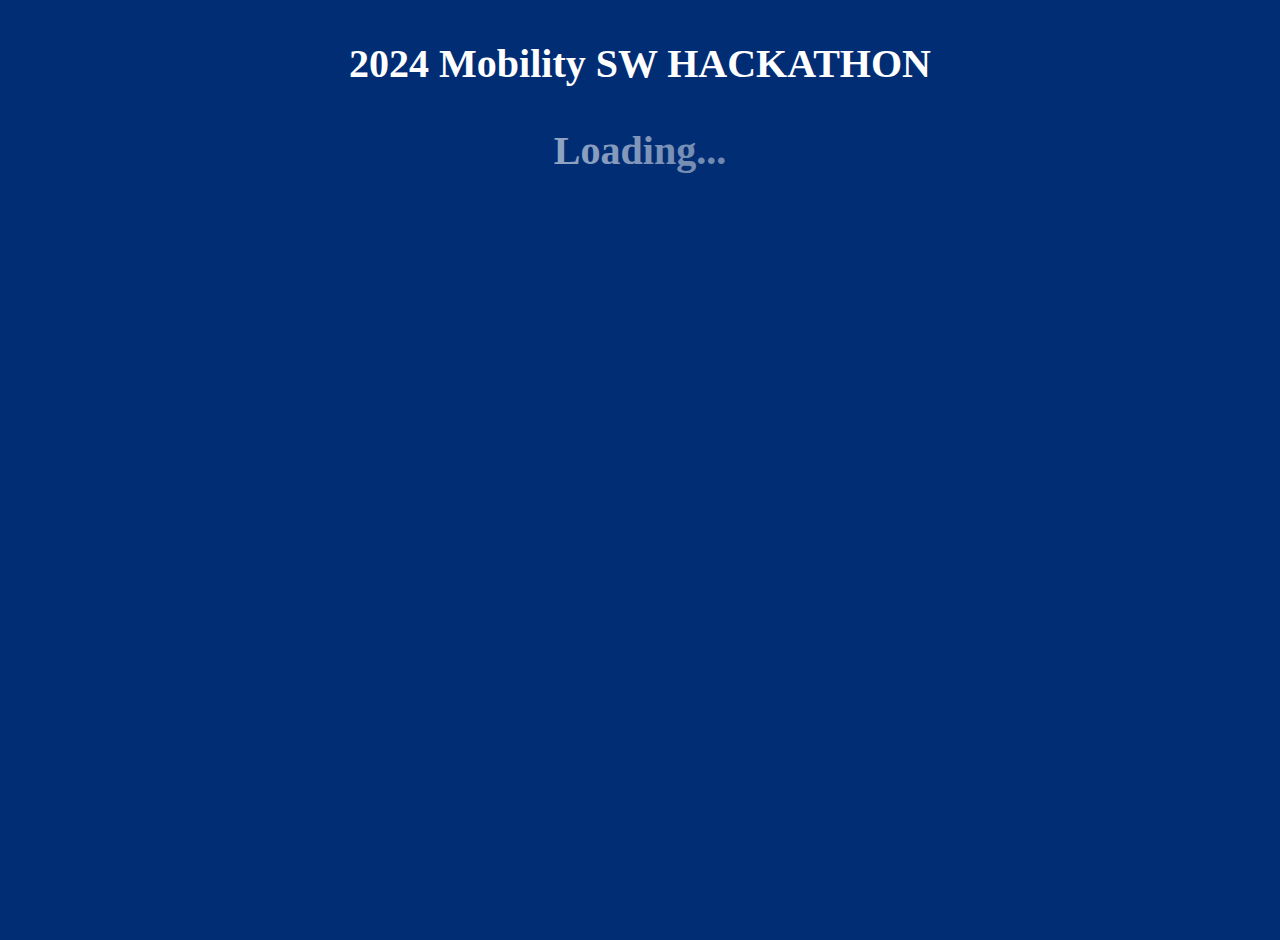
==== index.html @ f158814f "first commit" ====
<!DOCTYPE html>
<html lang="en">
  <head>
    <meta charset="UTF-8" />
    <meta name="viewport" content="width=device-width, initial-scale=1.0" />
    <title>Document</title>
    <script src="https://code.jquery.com/jquery-3.7.1.min.js"></script>
    <script src="https://t1.kakaocdn.net/kakao_js_sdk/2.6.0/kakao.min.js"></script>
    <script src="./js/index.js"></script>
    <link rel="stylesheet" href="css/index.css" />
  </head>
  <body>
    <div id="root">
      <div id="txt_loading">
        <div id="box1">
          <p id="logo">2024 Mobility SW HACKATHON</p>
          <p class="loading">Loading...</p>
        </div>
      </div>

      <div id="intro">
        <div id="box2">
          <p id="typing-text"></p>
          <div id="btn_box">
            <button class="btn" id="btn_agree">동의</button>
            <button class="btn" id="btn_disAgree">동의안함</button>
          </div>
        </div>
      </div>

      <div id="main">


      </div>
    </div>
  </body>
</html>
---- css/index.css ----
#txt_loading,
#intro {
  margin: 0;
  padding: 0;
  height: 100vh;
  width: 100vw;
  background-color: #012d74;
  text-align: center;
  align-items: center;
}

#intro {
  display: none;
}

#main {
  display: none;
}

p {
  font-size: 2.5em;
  font-weight: bold;
  color: white;
  position: relative;
}

.btn {
  font-size: 2.5em;
  font-weight: bold;
  color: #012d74;
  background-color: white;
  width: 25vh;
}

#btn_agree,
#btn_disAgree {
  display: none;
}

#root {
  margin: 0;
  padding: 0;
  height: 100vh;
  width: 100vw;
}

html,
body {
  margin: 0;
  padding: 0;
  background-color: #012d74;
}

/* 그라데이션 효과 애니메이션 */
@keyframes gradientAnimation {
  0% {
    background-position: 100% 50%;
  }
  100% {
    background-position: 0% 50%;
  }
}

/* 그라데이션 효과 */
.loading::after {
  content: "";
  position: absolute;
  top: 0;
  left: 0;
  width: 100%;
  height: 100%;
  background: linear-gradient(90deg, transparent, #012d74, transparent);
  background-size: 200% 100%;
  animation: gradientAnimation 2s linear infinite;
  border-radius: 3px;
}
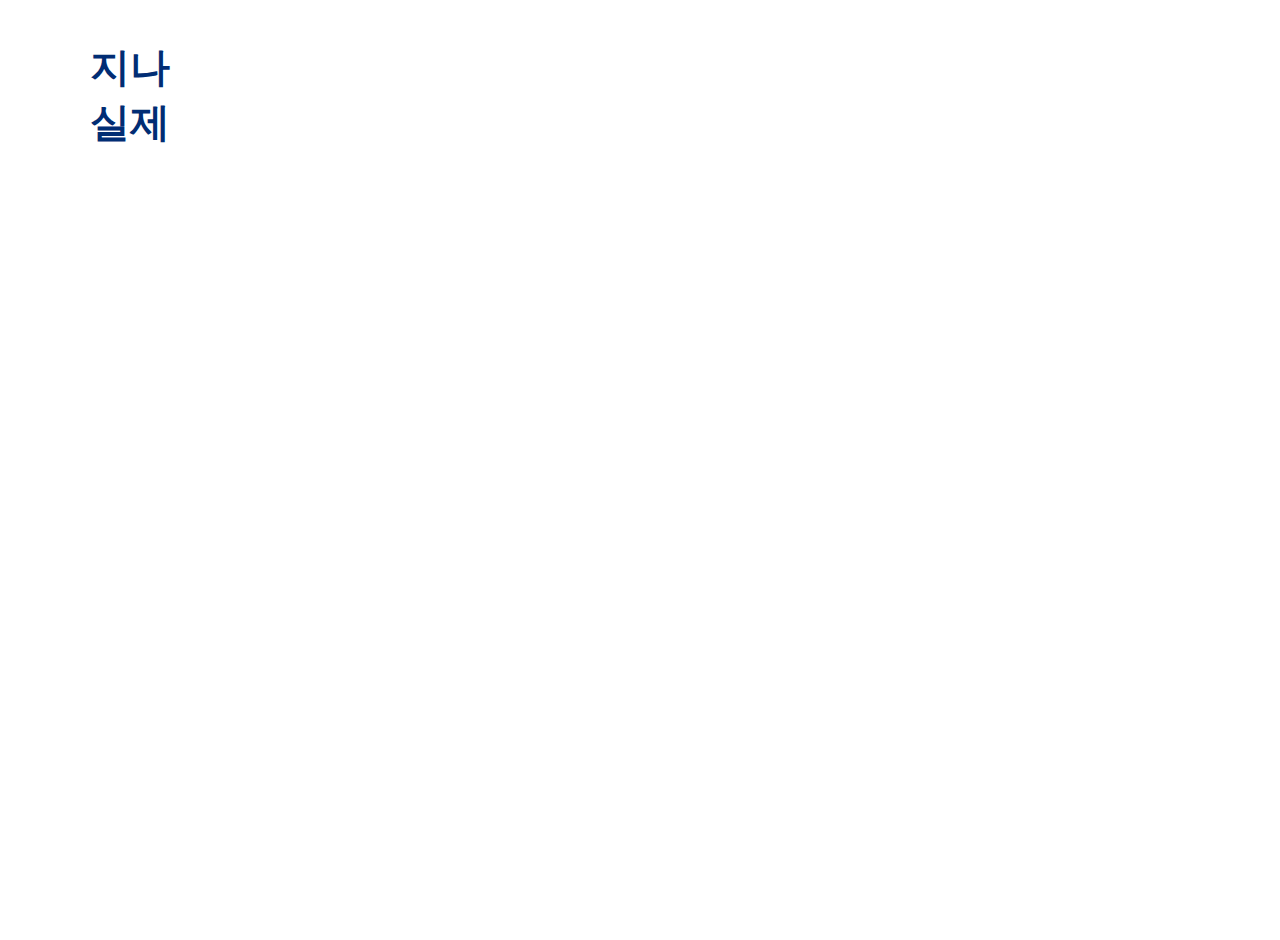
==== commit 9c6d78e8: "sdsdfs" ====
--- a/index.html
+++ b/index.html
@@ -3,35 +3,163 @@
   <head>
     <meta charset="UTF-8" />
     <meta name="viewport" content="width=device-width, initial-scale=1.0" />
-    <title>Document</title>
+    <title>2024MobisSW</title>
     <script src="https://code.jquery.com/jquery-3.7.1.min.js"></script>
-    <script src="https://t1.kakaocdn.net/kakao_js_sdk/2.6.0/kakao.min.js"></script>
     <script src="./js/index.js"></script>
     <link rel="stylesheet" href="css/index.css" />
   </head>
   <body>
     <div id="root">
+      <!--<div id="time_bar">
+        <p>
+          <span>배터리 이미지</span></span><span>423km</span><span>5°C</span>
+          <span id="time"></span>
+        </p>
+      </div> -->
+
       <div id="txt_loading">
-        <div id="box1">
+        <div >
+          <p></p>
           <p id="logo">2024 Mobility SW HACKATHON</p>
           <p class="loading">Loading...</p>
         </div>
       </div>
 
+      <div id="login">
+        <form id="signup_form" action="http://5.36.111.164:40765/" method="POST">
+      <label for="email">이메일:</label><br />
+      <input type="email" id="email" name="email" required /><br /><br />
+      <label for="password">비밀번호:</label><br />
+      <input
+        type="password"
+        id="password"
+        name="password"
+        required
+      /><br /><br />
+      <input type="submit" value="가입하기" />
+    </form>
+
+    <div id="response_message"></div>
+      </div>
+
       <div id="intro">
-        <div id="box2">
+        <div >
+          <p></p>
           <p id="typing-text"></p>
           <div id="btn_box">
-            <button class="btn" id="btn_agree">동의</button>
+            <button class="btn" id="btn_agree">확인</button>
+            <button class="btn" id="btn_login">로그인</button>
             <button class="btn" id="btn_disAgree">동의안함</button>
           </div>
         </div>
       </div>
 
       <div id="main">
+        <div id="top">
+          <p></p>
+          <p class="small" id="mode"><span>sport</span></p>
+          <p id="big">
+            <img src="./img/icon_30.png" /><span id = "speed">80</span
+            ><img src="./img/icon_children.png" />
+          </p>
+          <p class="small"><span>km/h</span></p>
+          <p></p>
+        </div> 
+
+        <div id = "map_cover">
+          <div id="map" style="width: 100vw; height: 70vh; margin: auto"></div>
+          <code id="snippet" class="snippet"></code>
+        </div>
+        <div id="middle" class="container ">
+          
+
+          <div id = "left" class="box"></div>
+
+          <div id="center" class="box">
+            <div id="car"></div>
+            <!--<div id="car_left"></div>--->
+            <div id="my_car">
+              <img src="./img/icon_car.png" />
+            </div>
+            <!--<div id="car_right"></div>--->
+          </div>
+            
+          <div id = "right" class="box"> </div>
+        </div>
+
+        <div id = "bottom">
+          <div id="bottom_left">
+            <div id="info">
+              <span> <img id = "img_battery"src="./img/icon_battery.png" alt="이미지1"></span></span>  <span>423km</span>  <span>5°C</span>
+              <span id="ent"></span>
+              
+              
+            </div>
+          </div>
+          <div id="bottom_center">
+            <span id="go_to">목적지</span>
+          </div>
+          <div id="bottom_right">
+            <span id="time"></span><span>  </span><span id="giar_P"> P </span><span id="giar_R"> R </span><span id="giar_N"> N </span><span id="giar_D"> D </span>
+          </div>
+
+        </div>
+
+      </div>
+
+      
+
+    </div>
+
+    <script
+      type="text/javascript"
+      src="https://openapi.map.naver.com/openapi/v3/maps.js?ncpClientId=xlykk6t5o1"
+    ></script>
+
+     <script id="code">
+      var map = new naver.maps.Map('map', {
+      center: new naver.maps.LatLng(37.5105302, 127.0264395), // 초기 지도의 중심 좌표
+      zoom: 21, // 초기 지도의 확대 수준
+      transparent: true // 투명도를 적용할 수 있도록 설정
+    });
+
+    // 마커를 생성합니다.
+var marker = new naver.maps.Marker({
+    position: new naver.maps.LatLng(37.5105302, 127.0264395), // 마커의 위치
+    map: map // 마커가 표시될 지도 객체
+});
+    </script>
 
 
-      </div>
-    </div>
+
+    <script>
+      document
+        .getElementById("signup_form")
+        .addEventListener("submit", function (event) {
+          event.preventDefault(); // 폼 제출 동작 중지
+
+          // 폼 데이터 가져오기
+          var formData = new FormData(this);
+
+          // POST 요청 보내기
+          fetch(this.action, {
+            method: "POST",
+            body: formData,
+          })
+            .then((response) => response.json()) // JSON 형태로 응답 데이터 파싱
+            .then((data) => {
+              // 응답 데이터 처리
+              document.getElementById("response_message").innerHTML = `
+      <p>ID: ${data.id}</p>
+      <p>메시지: ${data.message}</p>
+    `;
+            })
+            .catch((error) => {
+              console.error("에러 발생:", error);
+              document.getElementById("response_message").textContent =
+                "서버와의 통신 중 오류가 발생했습니다.";
+            });
+        });
+    </script>
   </body>
 </html>
--- a/css/index.css
+++ b/css/index.css
@@ -1,39 +1,215 @@
-#txt_loading,
+#txt_loading {
+  margin: 0;
+  padding: 0;
+  height: 100vh;
+  width: 100vw;
+  background-color: #012d74;
+  text-align: center;
+}
+
 #intro {
-  margin: 0;
-  padding: 0;
-  height: 100vh;
-  width: 100vw;
-  background-color: #012d74;
-  text-align: center;
-  align-items: center;
-}
-
+  margin-left: 10vh;
+  padding: 0;
+  height: 100vh;
+  width: 100vw;
+  background-color: white;
+  text-align: left;
+}
+
+#time_bar {
+  height: 1.5em;
+  background-color: white;
+}
+
+#time_bar p {
+  margin: 0;
+  padding: 0;
+  width: parent;
+  height: parent;
+  font-size: 1.2em;
+  text-align: center;
+  color: black;
+}
+
+#big {
+  color: black;
+  font-size: 5em;
+  font-weight: bold;
+  margin-bottom: 0;
+  margin-top: 0;
+}
+
+#big img {
+  margin-left: 1em;
+  margin-right: 1em;
+  width: 0.7em;
+  height: 0.7em;
+}
+
+.background-image-div {
+  width: 500px;
+  height: 300px;
+  background-image: url("../img/backgoutnd.png");
+  background-size: cover; /* 배경 이미지를 div에 맞게 조절합니다. */
+  background-position: center; /* 배경 이미지를 가운데 정렬합니다. */
+}
+
+.small {
+  margin-top: 0;
+  margin-bottom: 0;
+  font-size: 1em;
+  font-weight: 400;
+  color: gray;
+}
+
+#map_cover {
+  width: 100vw;
+  height: 0.1vh;
+}
+
+#map {
+  opacity: 0.4;
+}
+
+#mode {
+  font-size: 1.2em;
+  font-weight: bold;
+}
+
+#middle {
+  text-align: center;
+  display: flex;
+  justify-content: space-around;
+}
+#bottom {
+  padding-top: 1vh;
+  text-align: center;
+  display: flex;
+  justify-content: space-around;
+}
+
+#left,
+#right {
+  width: 30vw;
+  height: 70vh;
+  border: solid 2px red;
+}
+
+#bottom_left,
+#bottom_right {
+  font-size: 24px;
+  font-weight: bold;
+  width: 30vw;
+  height: 5vh;
+  border: green 2px solid;
+}
+
+#bottom_center {
+  font-size: 24px;
+  font-weight: bold;
+  width: 20vw;
+  height: 5vh;
+  border: brown 2px solid;
+}
+
+#img_battery {
+  width: 45px;
+  height: 30px;
+}
+
+#giar_D {
+  color: red;
+}
+
+#giar_P,
+#giar_R,
+#giar_N {
+  color: gray;
+}
+#center {
+  border: 2px yellow solid;
+  width: 20vw;
+  height: 70vh;
+}
+
+#time_bar span {
+  margin-left: 50px;
+  margin-right: 50px;
+}
 #intro {
   display: none;
 }
 
 #main {
   display: none;
-}
-
-p {
+  background-color: white;
+  width: 100vw;
+  height: 100vh;
+  text-align: center;
+}
+
+#txt_loading p {
   font-size: 2.5em;
   font-weight: bold;
   color: white;
   position: relative;
 }
 
+#intro p {
+  font-size: 2.5em;
+  font-weight: bold;
+  color: #012d74;
+  position: relative;
+}
+
 .btn {
-  font-size: 2.5em;
-  font-weight: bold;
-  color: #012d74;
-  background-color: white;
-  width: 25vh;
+  font-size: 2.2em;
+  color: white;
+  font-weight: 400;
+  background-color: #012d74;
+  width: 6em;
+  height: 1.7em;
+  border-radius: 30px;
+  box-shadow: 0px 4px 8px rgba(0, 0, 0, 0.1); /* 그림자 설정 */
+  transition: box-shadow 0.3s ease; /* 그림자 변화 효과 설정 */
+}
+
+.box {
+  display: inline-block; /* 요소들이 가로로 나란히 배치되도록 설정 */
+}
+
+.btn:hover {
+  box-shadow: 0px 8px 16px rgba(0, 0, 0, 0.2); /* 호버시 그림자 설정 */
+}
+#my_car {
+  width: 20vw;
+  height: 25vh;
+  text-align: center;
+}
+
+#car {
+  width: 20vw;
+  height: 49vh;
+}
+
+#car_left,
+#car_right {
+  width: 3vw;
+  height: 20vh;
+  border: solid 3px red;
+}
+#my_car img {
+  width: 14vw;
+  height: 22vh;
 }
 
 #btn_agree,
-#btn_disAgree {
+#btn_disAgree,
+#btn_login {
+  display: none;
+}
+
+#login {
   display: none;
 }
 
@@ -49,6 +225,11 @@
   margin: 0;
   padding: 0;
   background-color: #012d74;
+  overflow: hidden;
+}
+
+.container {
+  white-space: nowrap; /* 요소들이 줄바꿈되지 않도록 설정 */
 }
 
 /* 그라데이션 효과 애니메이션 */
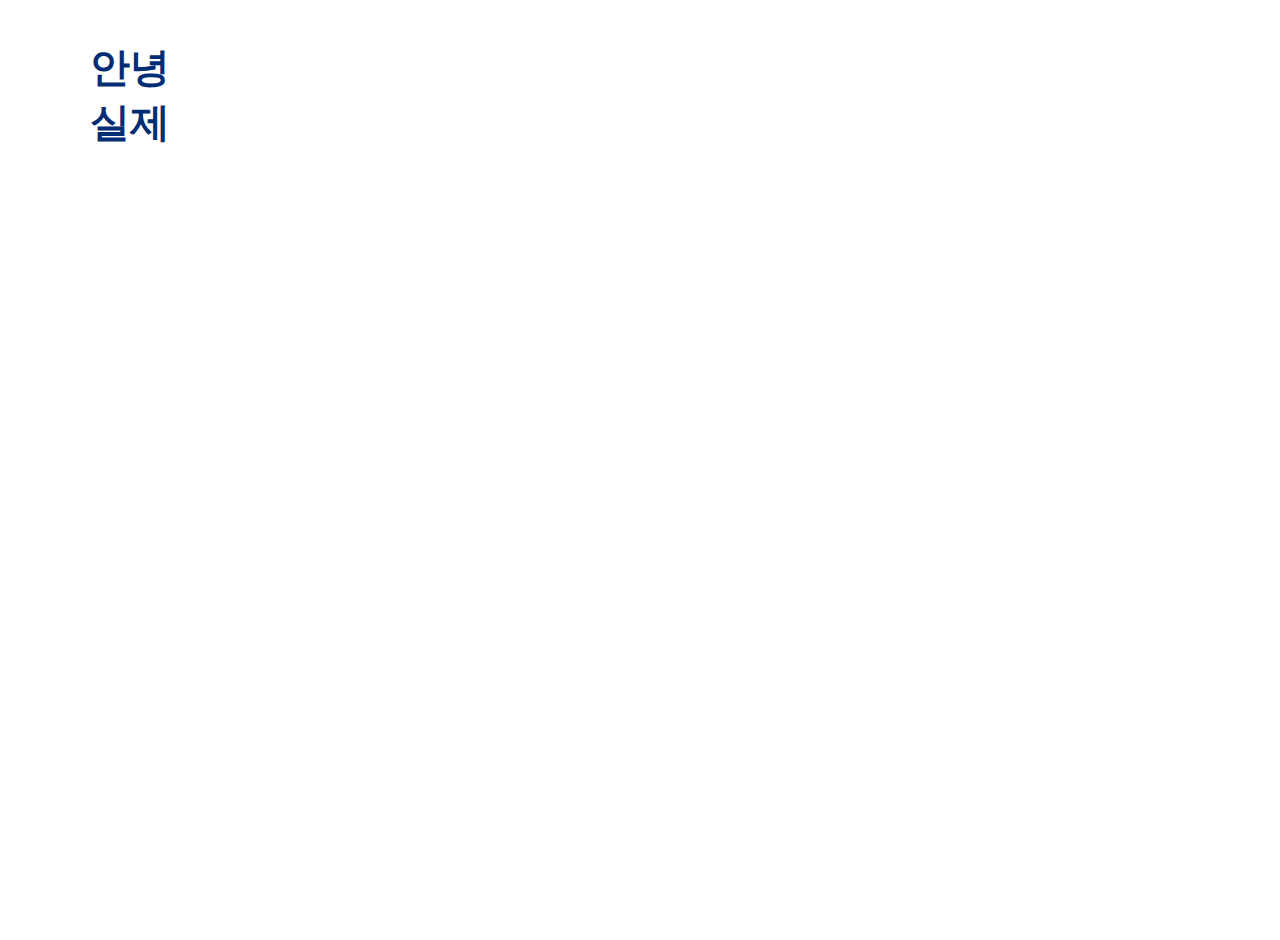
==== commit c23b1e8c: "88" ====
--- a/index.html
+++ b/index.html
@@ -5,18 +5,15 @@
     <meta name="viewport" content="width=device-width, initial-scale=1.0" />
     <title>2024MobisSW</title>
     <script src="https://code.jquery.com/jquery-3.7.1.min.js"></script>
+    <script
+      type="text/javascript"
+      src="https://openapi.map.naver.com/openapi/v3/maps.js?ncpClientId=xlykk6t5o1"
+    ></script>
     <script src="./js/index.js"></script>
     <link rel="stylesheet" href="css/index.css" />
   </head>
   <body>
     <div id="root">
-      <!--<div id="time_bar">
-        <p>
-          <span>배터리 이미지</span></span><span>423km</span><span>5°C</span>
-          <span id="time"></span>
-        </p>
-      </div> -->
-
       <div id="txt_loading">
         <div >
           <p></p>
@@ -24,9 +21,23 @@
           <p class="loading">Loading...</p>
         </div>
       </div>
-
-      <div id="login">
-        <form id="signup_form" action="http://5.36.111.164:40765/" method="POST">
+      <div id="server">    
+      <p class="line">로그인</p>
+      <form id="loginForm">
+      <label for="email">Email:</label><br />
+      <input type="email" id="email" name="email" required /><br />
+      <label for="password">Password:</label><br />
+      <input
+        type="password"
+        id="password"
+        name="password"
+        required
+      /><br /><br />
+      <button type="button" onclick="login()">Login</button>
+      </form>
+      <p class = "line">----------------------------------</p>
+      <p class="line">회원가입</p>
+      <form id="signup_form">
       <label for="email">이메일:</label><br />
       <input type="email" id="email" name="email" required /><br /><br />
       <label for="password">비밀번호:</label><br />
@@ -36,20 +47,21 @@
         name="password"
         required
       /><br /><br />
-      <input type="submit" value="가입하기" />
-    </form>
+      <button type="button" onclick="signup()">SignUp</button>
+      </form>
+      <p class = "line">----------------------------------</p>
 
-    <div id="response_message"></div>
-      </div>
+    <div id="response"></div>
+    </div>  
+
+
 
       <div id="intro">
-        <div >
-          <p></p>
+  <div >
           <p id="typing-text"></p>
           <div id="btn_box">
-            <button class="btn" id="btn_agree">확인</button>
+            <button class="btn" id="btn_agree">시작</button>
             <button class="btn" id="btn_login">로그인</button>
-            <button class="btn" id="btn_disAgree">동의안함</button>
           </div>
         </div>
       </div>
@@ -59,32 +71,17 @@
           <p></p>
           <p class="small" id="mode"><span>sport</span></p>
           <p id="big">
-            <img src="./img/icon_30.png" /><span id = "speed">80</span
+            <img id = "alert" src="./img/icon_30.png" /><span id = "speed">80</span
             ><img src="./img/icon_children.png" />
           </p>
           <p class="small"><span>km/h</span></p>
           <p></p>
         </div> 
 
+
         <div id = "map_cover">
-          <div id="map" style="width: 100vw; height: 70vh; margin: auto"></div>
+          <div id="map"></div>
           <code id="snippet" class="snippet"></code>
-        </div>
-        <div id="middle" class="container ">
-          
-
-          <div id = "left" class="box"></div>
-
-          <div id="center" class="box">
-            <div id="car"></div>
-            <!--<div id="car_left"></div>--->
-            <div id="my_car">
-              <img src="./img/icon_car.png" />
-            </div>
-            <!--<div id="car_right"></div>--->
-          </div>
-            
-          <div id = "right" class="box"> </div>
         </div>
 
         <div id = "bottom">
@@ -105,61 +102,10 @@
 
         </div>
 
-      </div>
-
-      
-
-    </div>
-
-    <script
-      type="text/javascript"
-      src="https://openapi.map.naver.com/openapi/v3/maps.js?ncpClientId=xlykk6t5o1"
-    ></script>
-
-     <script id="code">
-      var map = new naver.maps.Map('map', {
-      center: new naver.maps.LatLng(37.5105302, 127.0264395), // 초기 지도의 중심 좌표
-      zoom: 21, // 초기 지도의 확대 수준
-      transparent: true // 투명도를 적용할 수 있도록 설정
-    });
-
-    // 마커를 생성합니다.
-var marker = new naver.maps.Marker({
-    position: new naver.maps.LatLng(37.5105302, 127.0264395), // 마커의 위치
-    map: map // 마커가 표시될 지도 객체
-});
-    </script>
+      </div> 
 
 
-
-    <script>
-      document
-        .getElementById("signup_form")
-        .addEventListener("submit", function (event) {
-          event.preventDefault(); // 폼 제출 동작 중지
-
-          // 폼 데이터 가져오기
-          var formData = new FormData(this);
-
-          // POST 요청 보내기
-          fetch(this.action, {
-            method: "POST",
-            body: formData,
-          })
-            .then((response) => response.json()) // JSON 형태로 응답 데이터 파싱
-            .then((data) => {
-              // 응답 데이터 처리
-              document.getElementById("response_message").innerHTML = `
-      <p>ID: ${data.id}</p>
-      <p>메시지: ${data.message}</p>
-    `;
-            })
-            .catch((error) => {
-              console.error("에러 발생:", error);
-              document.getElementById("response_message").textContent =
-                "서버와의 통신 중 오류가 발생했습니다.";
-            });
-        });
-    </script>
+  </div>
+    
   </body>
 </html>
--- a/css/index.css
+++ b/css/index.css
@@ -33,7 +33,7 @@
 
 #big {
   color: black;
-  font-size: 5em;
+  font-size: 3.5em;
   font-weight: bold;
   margin-bottom: 0;
   margin-top: 0;
@@ -63,12 +63,18 @@
 }
 
 #map_cover {
-  width: 100vw;
-  height: 0.1vh;
+  position: relative;
+  width: 100vw;
+  height: 70vh;
+  overflow: hidden;
+  text-align: center;
 }
 
 #map {
-  opacity: 0.4;
+  width: 100%;
+  height: 100%;
+  transform-origin: center center;
+  transition: transform 0.5s ease-in-out;
 }
 
 #mode {
@@ -76,24 +82,14 @@
   font-weight: bold;
 }
 
-#middle {
+#bottom {
+  padding-top: 1vh;
   text-align: center;
   display: flex;
   justify-content: space-around;
 }
-#bottom {
-  padding-top: 1vh;
-  text-align: center;
-  display: flex;
-  justify-content: space-around;
-}
-
-#left,
-#right {
-  width: 30vw;
-  height: 70vh;
-  border: solid 2px red;
-}
+
+
 
 #bottom_left,
 #bottom_right {
@@ -101,7 +97,6 @@
   font-weight: bold;
   width: 30vw;
   height: 5vh;
-  border: green 2px solid;
 }
 
 #bottom_center {
@@ -109,7 +104,6 @@
   font-weight: bold;
   width: 20vw;
   height: 5vh;
-  border: brown 2px solid;
 }
 
 #img_battery {
@@ -126,11 +120,6 @@
 #giar_N {
   color: gray;
 }
-#center {
-  border: 2px yellow solid;
-  width: 20vw;
-  height: 70vh;
-}
 
 #time_bar span {
   margin-left: 50px;
@@ -142,7 +131,7 @@
 
 #main {
   display: none;
-  background-color: white;
+  background-color: rgb(255, 255, 255, 0.5);
   width: 100vw;
   height: 100vh;
   text-align: center;
@@ -181,26 +170,14 @@
 .btn:hover {
   box-shadow: 0px 8px 16px rgba(0, 0, 0, 0.2); /* 호버시 그림자 설정 */
 }
-#my_car {
-  width: 20vw;
-  height: 25vh;
-  text-align: center;
-}
-
-#car {
-  width: 20vw;
-  height: 49vh;
-}
-
-#car_left,
-#car_right {
-  width: 3vw;
-  height: 20vh;
-  border: solid 3px red;
-}
-#my_car img {
-  width: 14vw;
-  height: 22vh;
+
+
+
+.image-container {
+  z-index: 999;
+  position: absolute; /* 절대 위치 지정 */
+  top: 60%; /* 위에서 100px 위치 */
+  left: 50%; /* 왼쪽에서 200px 위치 */
 }
 
 #btn_agree,
@@ -209,7 +186,12 @@
   display: none;
 }
 
-#login {
+#loginForm,
+#signup_form {
+  display: none;
+}
+
+.line {
   display: none;
 }
 
@@ -218,6 +200,7 @@
   padding: 0;
   height: 100vh;
   width: 100vw;
+  text-align: center;
 }
 
 html,
